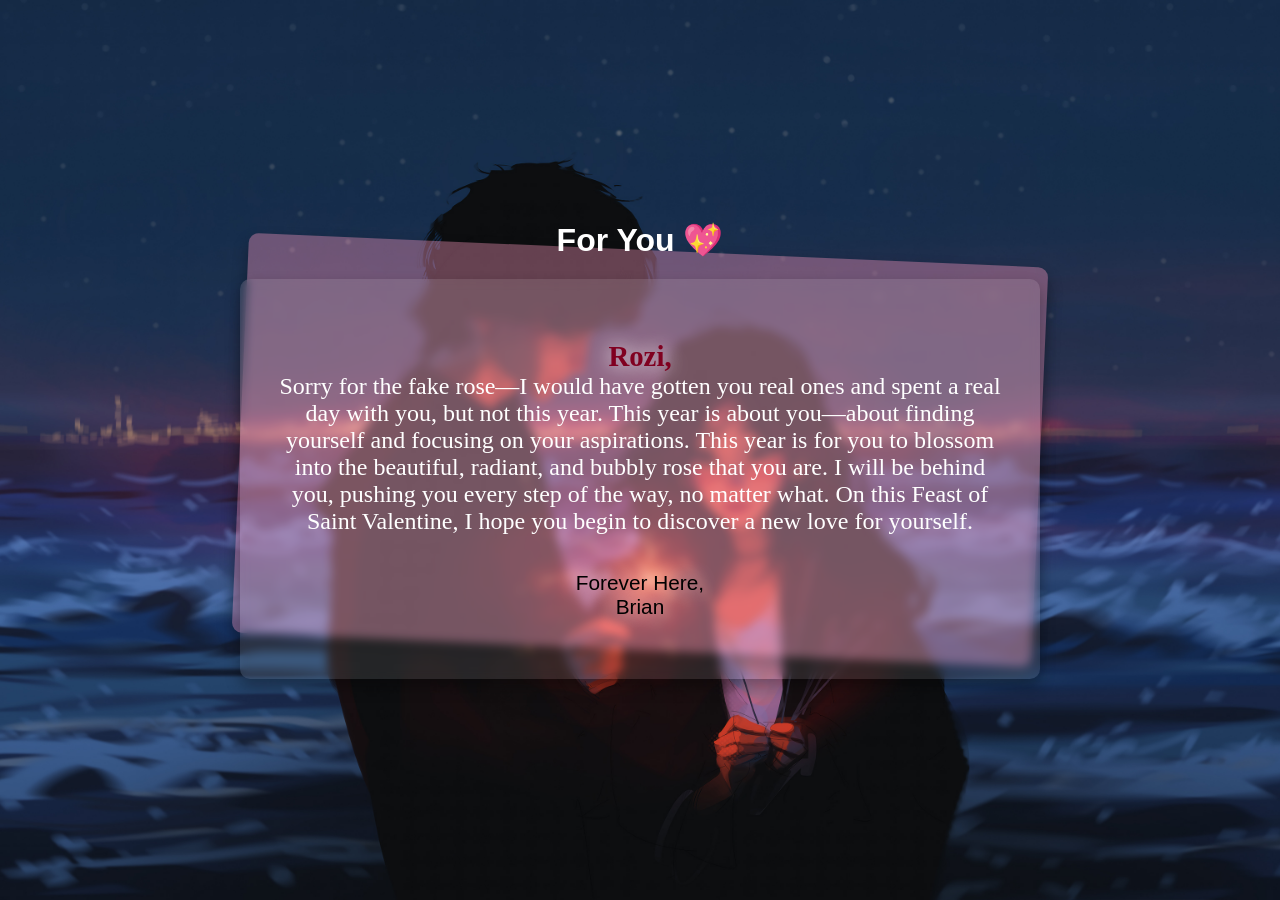
==== new.html @ efd39912 "first commit" ====
<!DOCTYPE html>
<html lang="en">
  <head>
    <meta charset="UTF-8" />
    <meta name="viewport" content="width=device-width, initial-scale=1.0" />
    <title>Rozi</title>
    <link rel="stylesheet" href="new.css" />
  </head>
  <body>
    <div class="wrap">
      <h1 style="font-size: xx-large; font-weight: bold;">For You 💖</h1>
      <div class="postcard1"></div>
      <div class="postcard">
        <div class="letter"></div>
        <p >
          <span>Rozi,</span>
          <br />
          <p style="font-size: x-large;">
            Sorry for the fake rose—I would have gotten you real ones and spent a real day with you, but not this year.
            This year is about you—about finding yourself and focusing on your aspirations. This year is for you to blossom into the beautiful, radiant, and bubbly rose that you are. I will be behind you, pushing you every step of the way, no matter what.
            On this Feast of Saint Valentine, I hope you begin to discover a new love for yourself.
        </p>
          <br /><br />
          <span class="ullu">Forever Here,<br />Brian</span>
        </p>
      </div>
    </div>
  </body>
</html>
---- new.css ----
@import url("https://fonts.googleapis.com/css2?family=Great+Vibes&display=swap");

* {
  box-sizing: border-box;
  margin: 0;
  padding: 0;
}

body {
  font-family: "Varela Round", "Quicksand", sans-serif;
  background: url(background.jpg) no-repeat center center/cover;
  background-color: black;
  display: flex;
  justify-content: center;
  align-items: center;
  min-height: 100vh;
  text-align: center;
  padding: 20px;
}

.wrap {
  width: 100%;
  max-width: 900px;
}

h1 {
  font-size: 3em;
  color: #fff;
  margin-bottom: 20px;
}

.postcard,
.postcard1 {
  width: 90%;
  max-width: 800px;
  height: auto;
  min-height: 400px;
  border-radius: 10px;
  margin: 0 auto;
  padding: 2em;
  display: flex;
  flex-direction: column;
  justify-content: center;
  align-items: center;
  text-align: center;
  box-shadow: 0 8px 15px rgba(0, 0, 0, 0.3);
  transition: transform 0.5s ease-in-out;
}

.postcard {
  background: rgba(255, 255, 255, 0.1);
  backdrop-filter: blur(5px);
  position: relative;
}

.postcard1 {
  background: #f594b862;
  position: absolute;
  top: 50%;
  left: 50%;
  transform: translate(-50%, -50%) rotate(2.5deg);
  z-index: -1;
}

p {
  font-size: 1.2em;
  font-family: cursive;
  font-weight: 540;
  color: white;
}

p span {
  font-size: 1.5em;
  font-weight: 600;
  text-shadow: 0 0 20px rgb(255, 255, 255);
  color: #800020;
}

.ullu {
  font-size: 1.3em;
  text-shadow: 0 0 20px rgb(255, 255, 255);
}

/* Hover Animation */
.postcard:hover {
  transform: rotate(0deg);
}

/* Responsive Design */
@media (max-width: 768px) {
  h1 {
    font-size: 2.5em;
  }

  .postcard,
  .postcard1 {
    width: 100%;
    min-height: 300px;
    padding: 1.5em;
  }

  p {
    font-size: 1em;
  }

  p span {
    font-size: 1.2em;
  }

  .ullu {
    font-size: 1.1em;
  }
}

@media (max-width: 480px) {
  h1 {
    font-size: 2em;
  }

  .postcard,
  .postcard1 {
    min-height: 250px;
    padding: 1em;
  }

  p {
    font-size: 0.9em;
  }

  p span {
    font-size: 1em;
  }

  .ullu {
    font-size: 1em;
  }
}
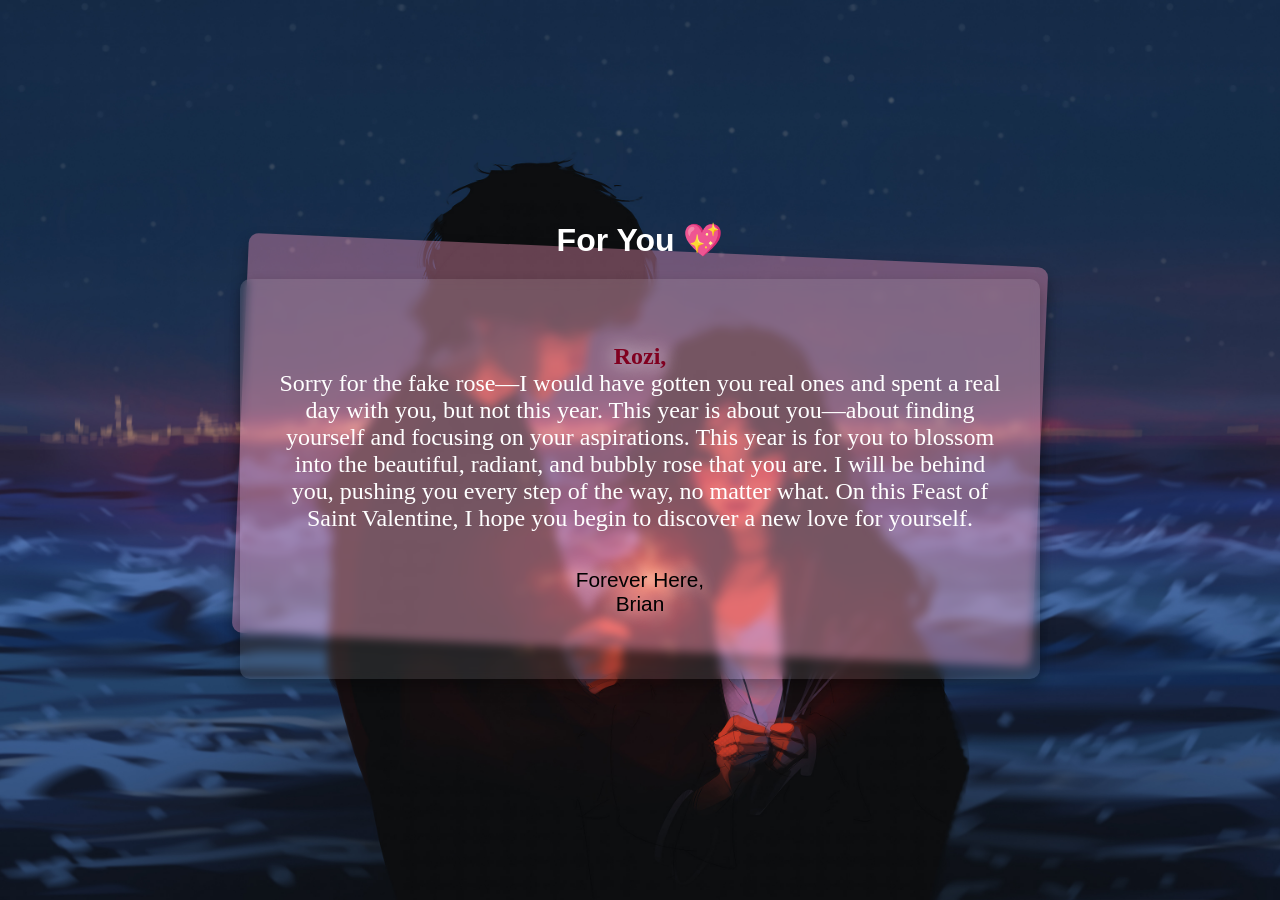
==== commit 0c5032a1: "made bold" ====
--- a/new.html
+++ b/new.html
@@ -13,7 +13,7 @@
       <div class="postcard">
         <div class="letter"></div>
         <p >
-          <span>Rozi,</span>
+          <span style="font-size: x-large; font-weight: bold;">Rozi,</span>
           <br />
           <p style="font-size: x-large;">
             Sorry for the fake rose—I would have gotten you real ones and spent a real day with you, but not this year.
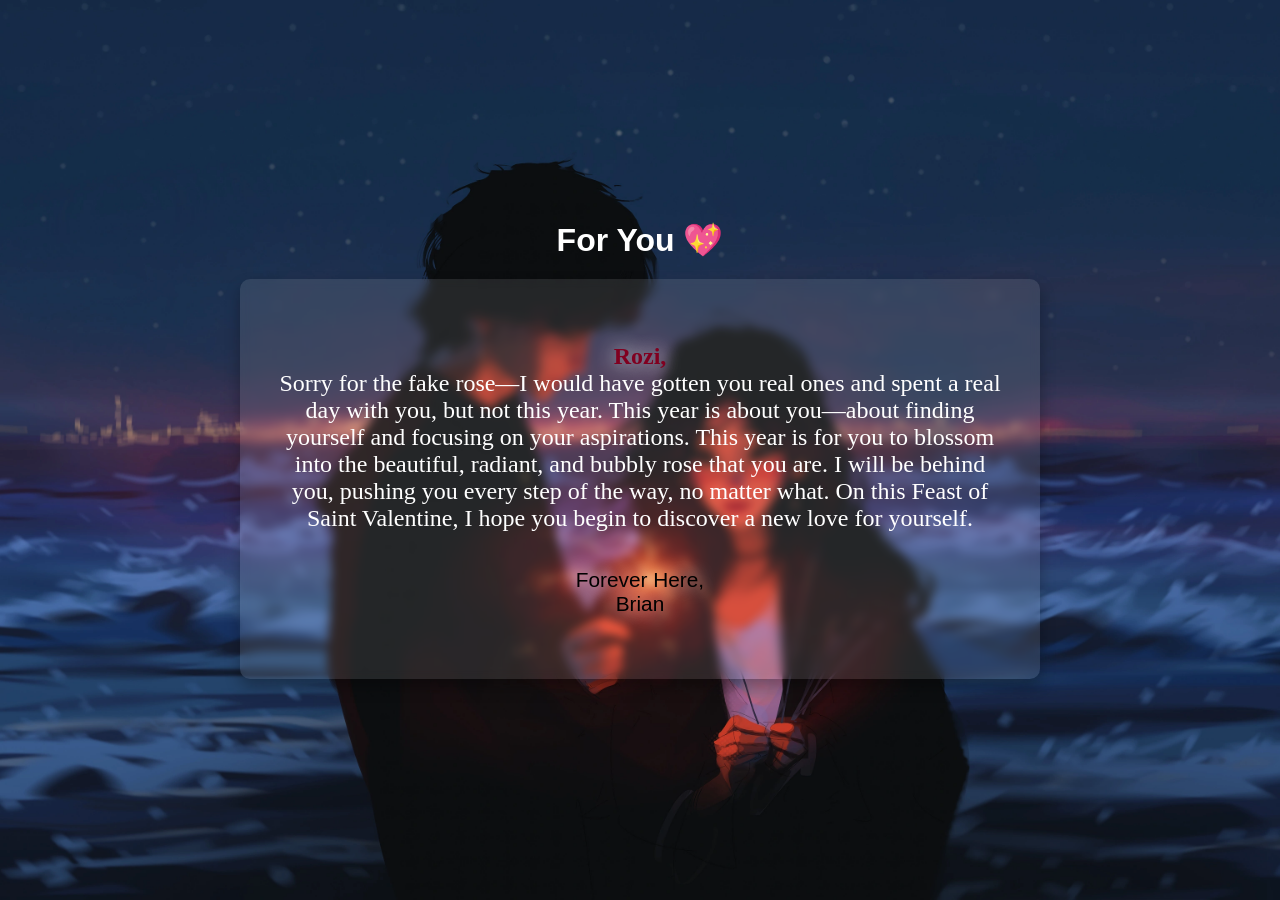
==== commit 1673fc61: "remove one postcard" ====
--- a/new.html
+++ b/new.html
@@ -9,7 +9,6 @@
   <body>
     <div class="wrap">
       <h1 style="font-size: xx-large; font-weight: bold;">For You 💖</h1>
-      <div class="postcard1"></div>
       <div class="postcard">
         <div class="letter"></div>
         <p >
--- a/new.css
+++ b/new.css
@@ -8,7 +8,7 @@
 
 body {
   font-family: "Varela Round", "Quicksand", sans-serif;
-  background: url(background.jpg) no-repeat center center/cover;
+  background: url(background.webp) no-repeat center center/cover;
   background-color: black;
   display: flex;
   justify-content: center;
